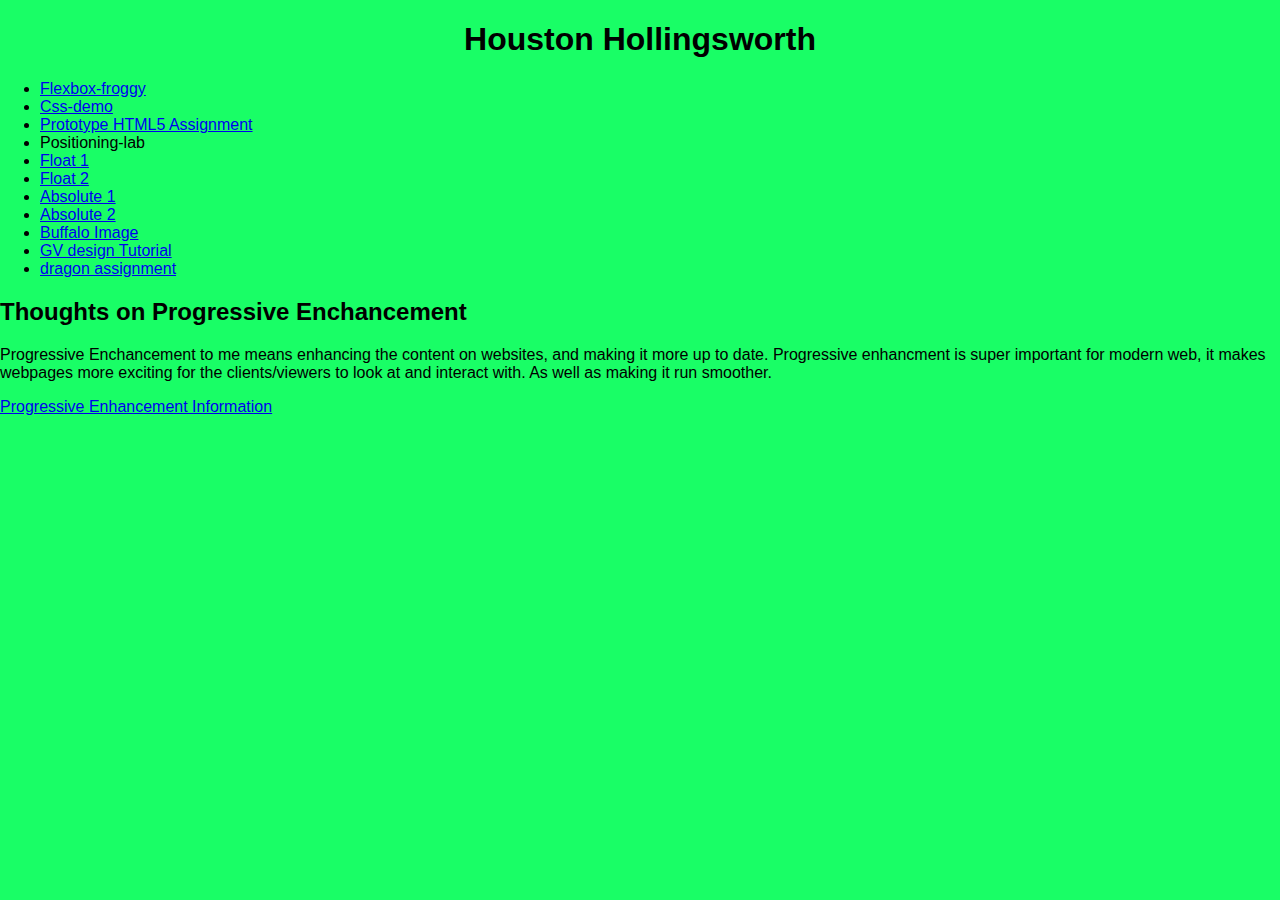
==== index.html @ e7067f42 "adding imgs" ====
<!DOCTYPE html>

<html lang="en">
<head>
  <meta charset="utf-8">

  <title>IFSC 1310 | Houston Hollingsworth</title>
  <meta name="description" content="Computer technologies" />
  <meta name="author" content="Houston Hollingsworth" />
  <link rel="stylesheet" href="assets/css/style.css" />
</head>

<body>
  
  <h1>Houston Hollingsworth</h1>
  <ul>
      <li><a href="assets/img/flexbox-froggy.png">Flexbox-froggy</a></li>
      <li><a href="css-demo/index.html">Css-demo</a></li>
      <li><a href="prototypehtml5assignment/index.html">Prototype HTML5 Assignment</a></li>
      <li>Positioning-lab</li>
      <li><a href="positioning-lab/float-1.html">Float 1</a></li>
      <li><a href="positioning-lab/float-2.html">Float 2</a></li>
      <li><a href="positioning-lab/absolute-1.html">Absolute 1</a></li>
      <li><a href="positioning-lab/absolute-2.html">Absolute 2</a></li>
      <li><a href="assets/img/buffalo-img.pdf">Buffalo Image</a></li>
      <li><a href="assets/img/tutorial.gvdesign">GV design Tutorial</a></li>
      <li><a href="dragon/index.html">dragon assignment</a></li>
    </li>
    </ul>
      <h2>Thoughts on Progressive Enchancement</h2>
      <p>
        Progressive Enchancement to me means enhancing the content on websites, and making it more up to date. Progressive enhancment is super important for modern web, it makes webpages more exciting for the clients/viewers to look at and interact with. As well as making it run smoother.
      </p>
      <li><a href="https://developer.mozilla.org/en-US/docs/Glossary/Progressive_Enhancement">Progressive Enhancement Information</a></li>
 
    
  
</body>
</html>
---- assets/css/style.css ----
html{
    box-sizing: border-box;
    
}
/*----------Global-styles--------*/
body{
    background:#19FE66;
    font-family: 'Rubik', sans-serif;
    margin:0;
}
.container{
  width:70vw;
  margin:40px auto;
}
.primary {
    background-color:#17C2E6;
    text-align:center;
    color:#26FCE7;
    padding:40px 40px 20px 40px;
}
h1{
    text-align: center;
}
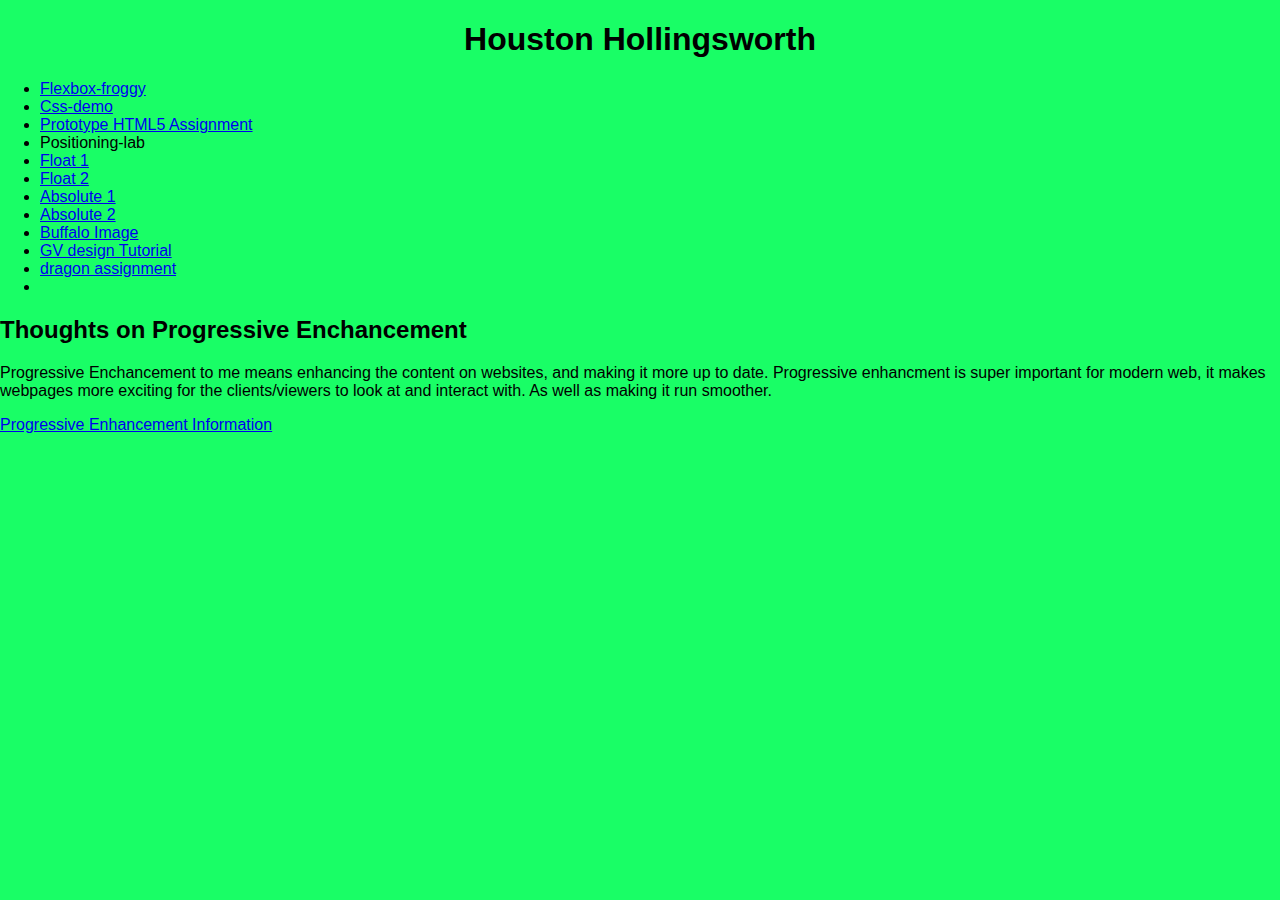
==== commit 45565ff6: "cycle" ====
--- a/index.html
+++ b/index.html
@@ -22,9 +22,10 @@
       <li><a href="positioning-lab/float-2.html">Float 2</a></li>
       <li><a href="positioning-lab/absolute-1.html">Absolute 1</a></li>
       <li><a href="positioning-lab/absolute-2.html">Absolute 2</a></li>
-      <li><a href="assets/img/buffalo-img.pdf">Buffalo Image</a></li>
-      <li><a href="assets/img/tutorial.gvdesign">GV design Tutorial</a></li>
+      <li><a href="assets/img/buffalo.png">Buffalo Image</a></li>
+      <li><a href="assets/img/gravitdesigner.jpg">GV design Tutorial</a></li>
       <li><a href="dragon/index.html">dragon assignment</a></li>
+      <li><a href="cycle/index.html"></a></li>
     </li>
     </ul>
       <h2>Thoughts on Progressive Enchancement</h2>
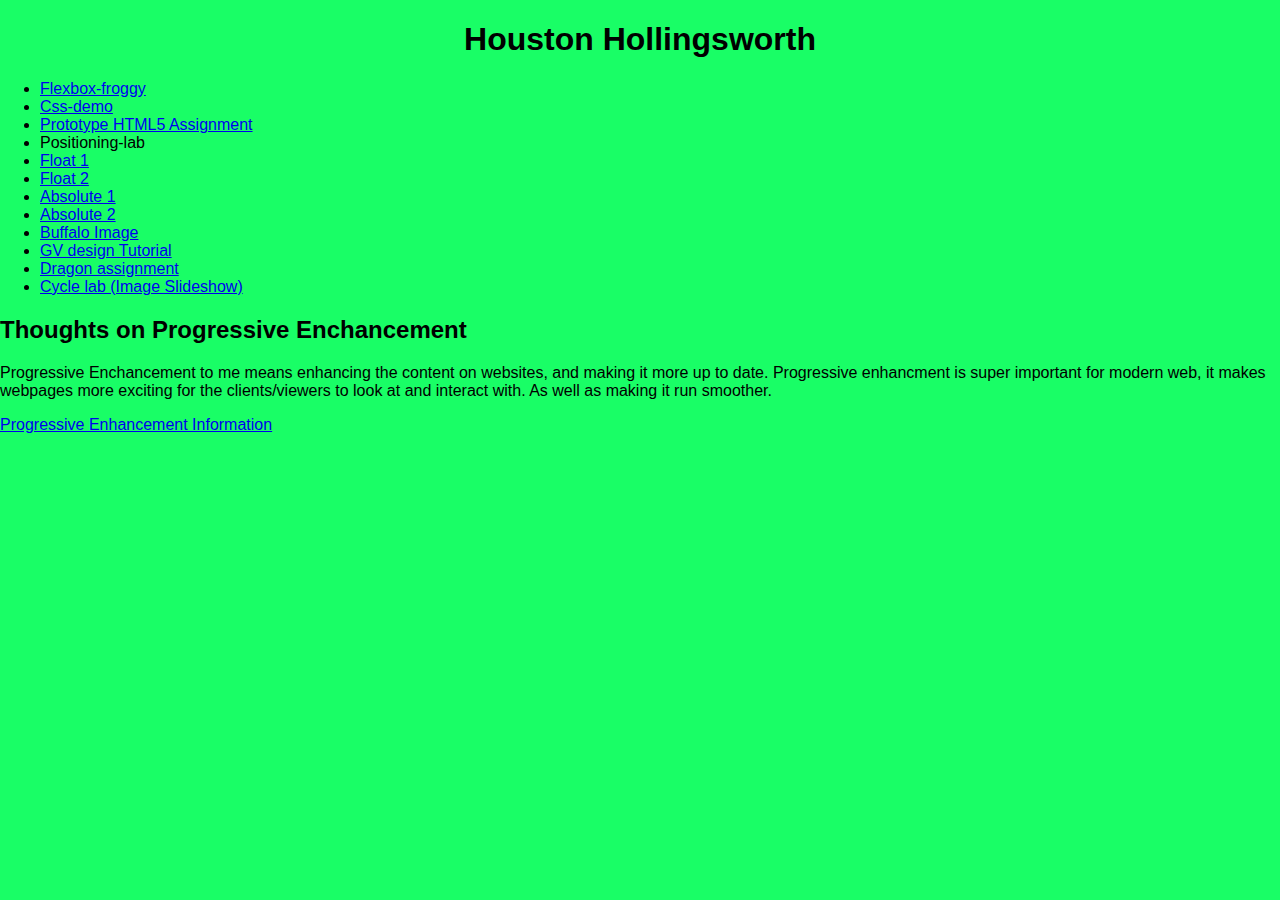
==== commit 6a334a22: "cycle lab" ====
--- a/index.html
+++ b/index.html
@@ -24,8 +24,8 @@
       <li><a href="positioning-lab/absolute-2.html">Absolute 2</a></li>
       <li><a href="assets/img/buffalo.png">Buffalo Image</a></li>
       <li><a href="assets/img/gravitdesigner.jpg">GV design Tutorial</a></li>
-      <li><a href="dragon/index.html">dragon assignment</a></li>
-      <li><a href="cycle/index.html"></a></li>
+      <li><a href="dragon/index.html">Dragon assignment</a></li>
+      <li><a href="cycle/index.html">Cycle lab (Image Slideshow)</a></li>
     </li>
     </ul>
       <h2>Thoughts on Progressive Enchancement</h2>
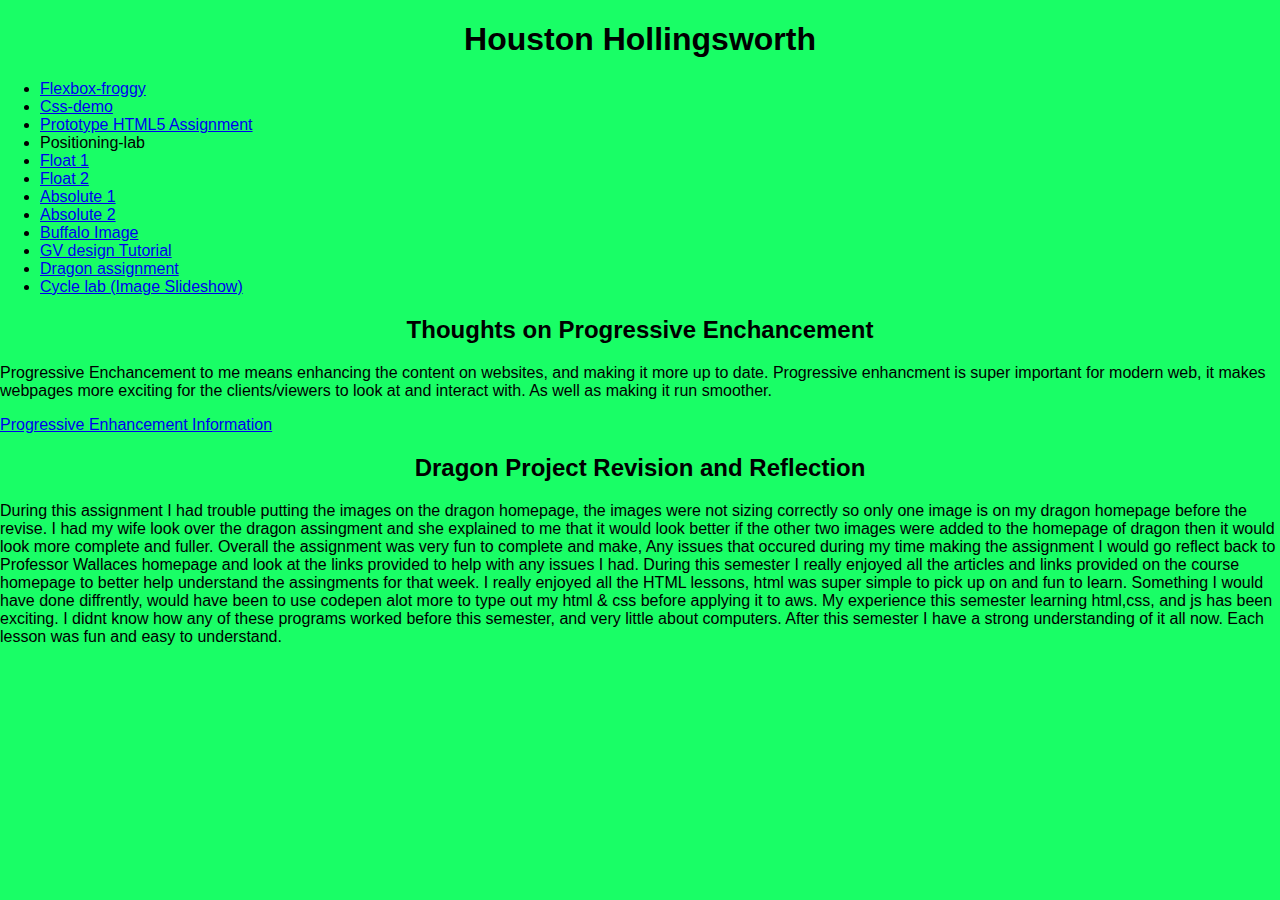
==== commit 4039bdc8: "fixing" ====
--- a/index.html
+++ b/index.html
@@ -33,6 +33,10 @@
         Progressive Enchancement to me means enhancing the content on websites, and making it more up to date. Progressive enhancment is super important for modern web, it makes webpages more exciting for the clients/viewers to look at and interact with. As well as making it run smoother.
       </p>
       <li><a href="https://developer.mozilla.org/en-US/docs/Glossary/Progressive_Enhancement">Progressive Enhancement Information</a></li>
+      <h2>Dragon Project Revision and Reflection</h2>
+      <p>
+        During this assignment I had trouble putting the images on the dragon homepage, the images were not sizing correctly so only one image is on my dragon homepage before the revise. I had my wife look over the dragon assingment and she explained to me that it would look better if the other two images were added to the homepage of dragon then it would look more complete and fuller. Overall the assignment was very fun to complete and make, Any issues that occured during my time making the assignment I would go reflect back to Professor Wallaces homepage and look at the links provided to help with any issues I had. During this semester I really enjoyed all the articles and links provided on the course homepage to better help understand the assingments for that week. I really enjoyed all the HTML lessons, html was super simple to pick up on and fun to learn. Something I would have done diffrently, would have been to use codepen alot more to type out my html & css before applying it to aws. My experience this semester learning html,css, and js has been exciting. I didnt know how any of these programs worked before this semester, and very little about computers. After this semester I have a strong understanding of it all now. Each lesson was fun and easy to understand.  
+      </p>
  
     
   
--- a/assets/css/style.css
+++ b/assets/css/style.css
@@ -21,4 +21,6 @@
 h1{
     text-align: center;
 }
-
+h2{
+    text-align: center;
+}
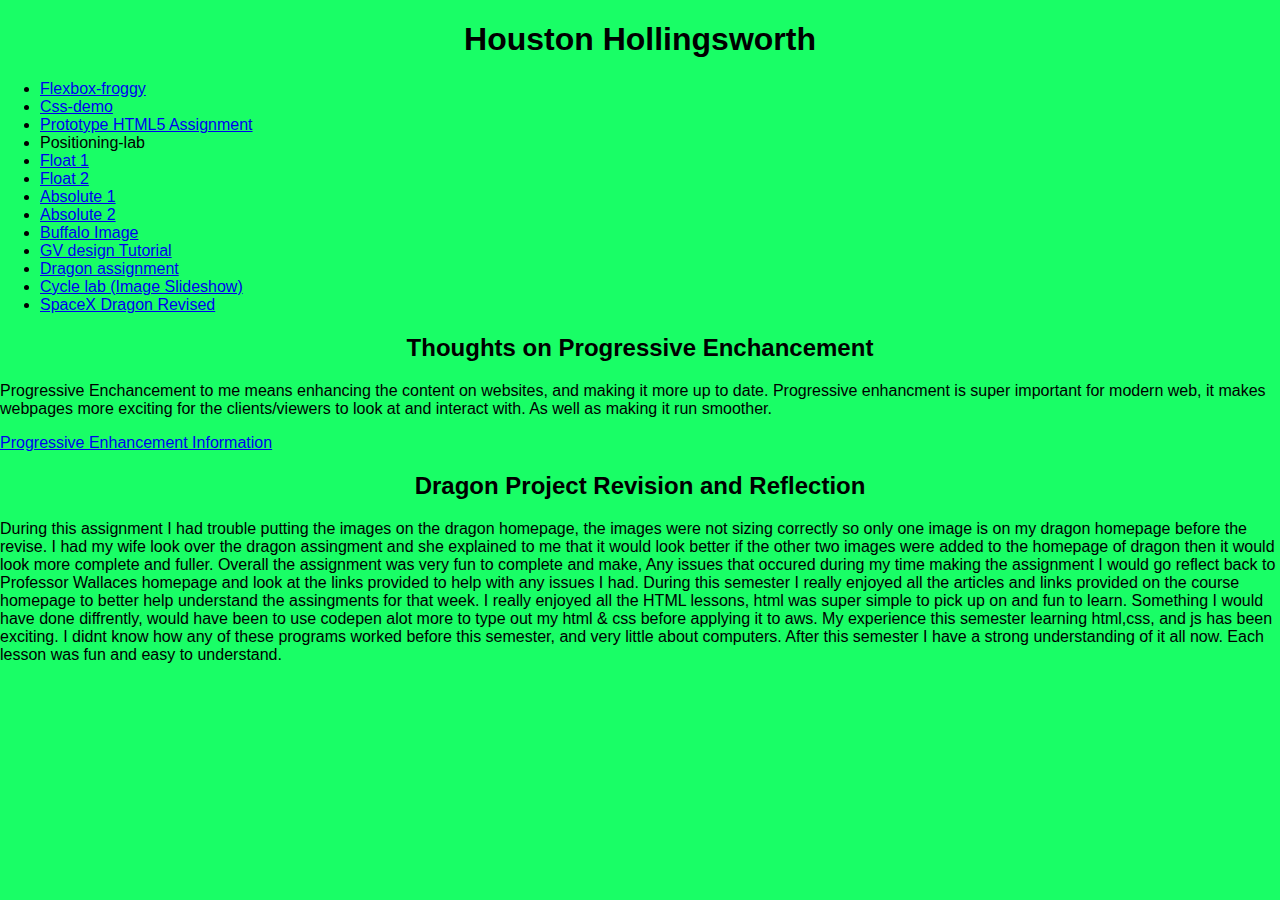
==== commit 7ccb56ff: "finishing up" ====
--- a/index.html
+++ b/index.html
@@ -26,6 +26,7 @@
       <li><a href="assets/img/gravitdesigner.jpg">GV design Tutorial</a></li>
       <li><a href="dragon/index.html">Dragon assignment</a></li>
       <li><a href="cycle/index.html">Cycle lab (Image Slideshow)</a></li>
+      <li><a href="dragon-revised/index.html">SpaceX Dragon Revised</a></li>
     </li>
     </ul>
       <h2>Thoughts on Progressive Enchancement</h2>
